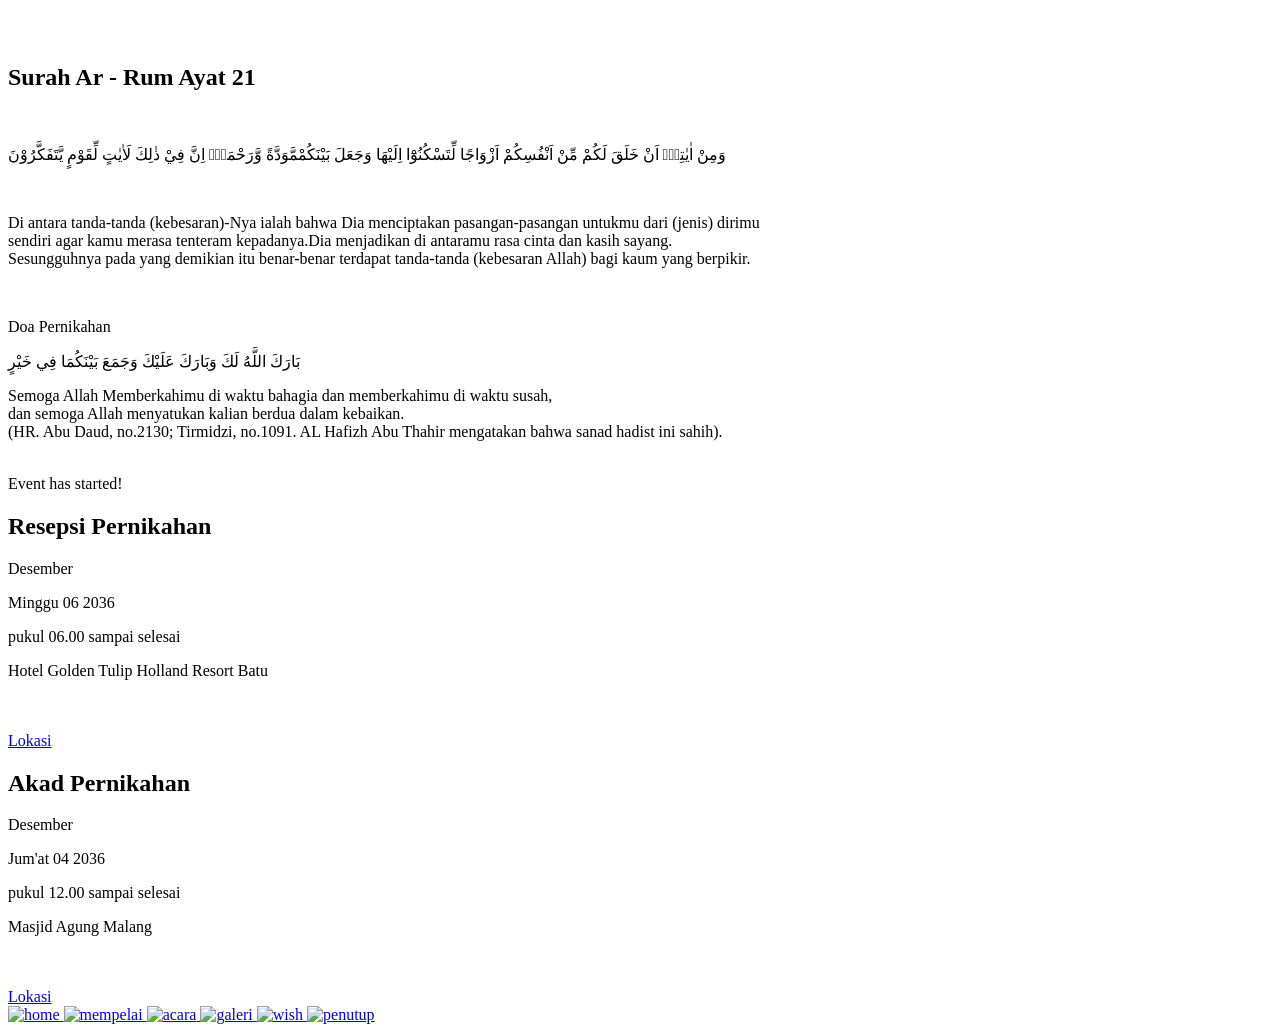
==== acara.html @ fcb103ec "Add files via upload" ====
<!DOCTYPE html>
<html lang="en">
<head>
    <meta charset="UTF-8">
    <meta name="viewport" content="width=device-width, initial-scale=1.0">
    <link rel="stylesheet" href="../style/acara.css">
    <title>acara</title>
</head>
<body>
    <div class="cover">
    <br><br><h2 class="judul1">Surah Ar - Rum Ayat 21</h2>
    <br><p class="isi2">وَمِنْ اٰيٰتِهٖٓ اَنْ خَلَقَ لَكُمْ مِّنْ اَنْفُسِكُمْ اَزْوَاجًا لِّتَسْكُنُوْٓا اِلَيْهَا وَجَعَلَ بَيْنَكُمْمَّوَدَّةً وَّرَحْمَةًۗ اِنَّ فِيْ ذٰلِكَ لَاٰيٰتٍ لِّقَوْمٍ يَّتَفَكَّرُوْنَ</p>
    <br><p class="isi3">Di antara tanda-tanda (kebesaran)-Nya ialah bahwa Dia menciptakan pasangan-pasangan untukmu dari (jenis) dirimu<br>sendiri agar kamu merasa tenteram kepadanya.Dia menjadikan di antaramu rasa cinta dan kasih sayang.<br>
        Sesungguhnya pada yang demikian itu benar-benar terdapat tanda-tanda (kebesaran Allah) bagi kaum yang berpikir.</p>
       <br> <p class="isi4">Doa Pernikahan</p>
        <p class="isi5">بَارَكَ اللَّهُ لَكَ وَبَارَكَ عَلَيْكَ وَجَمَعَ بَيْنَكُمَا فِي خَيْرٍ</p>
        <p class="isi6">Semoga Allah Memberkahimu di waktu bahagia dan memberkahimu di waktu susah,<br> dan semoga Allah menyatukan kalian berdua dalam kebaikan.
            <br>(HR. Abu Daud, no.2130; Tirmidzi, no.1091. AL Hafizh Abu Thahir mengatakan bahwa sanad hadist ini sahih).
        </p>
       <br> <div class="countdown">
            <div>
                <h1 id="days">0</h1>
                <p>Hari</p>
            </div>
            <div>
                <h1 id="hours">0</h1>
                <p>Jam</p>
            </div>
            <div>
                <h1 id="minutes">0</h1>
                <p>Menit</p>
            </div>
            <div>
                <h1 id="seconds">0</h1>
                <p>Detik</p>
            </div>
        </div>
    
        <script>
            // Set the date for the countdown (Example: December 31, 2024)
            var countdownDate = new Date("Dec 31, 2024 00:00:00").getTime();
    
            // Update the countdown every 1 second
            var countdownFunction = setInterval(function() {
    
                // Get today's date and time
                var now = new Date().getTime();
    
                // Find the distance between now and the countdown date
                var distance = countdownDate - now;
    
                // Time calculations for days, hours, minutes and seconds
                var days = Math.floor(distance / (1000 * 60 * 60 * 24));
                var hours = Math.floor((distance % (1000 * 60 * 60 * 24)) / (1000 * 60 * 60));
                var minutes = Math.floor((distance % (1000 * 60 * 60)) / (1000 * 60));
                var seconds = Math.floor((distance % (1000 * 60)) / 1000);
    
                // Display the result in the respective elements
                document.getElementById("days").innerHTML = days;
                document.getElementById("hours").innerHTML = hours;
                document.getElementById("minutes").innerHTML = minutes;
                document.getElementById("seconds").innerHTML = seconds;
    
                // If the countdown is over, write some text
                if (distance < 0) {
                    clearInterval(countdownFunction);
                    document.querySelector(".countdown").innerHTML = "Event has started!";
                }
            }, 1000);
        </script>

        <div class="ucapan">
            <div class="card">
                <h2 class="title">Resepsi Pernikahan</h2>
                <p class="month">Desember</p>
                <p class="date"><span>Minggu</span> <span>06</span> <span>2036</span></p>
                <p class="time">pukul 06.00 sampai selesai</p>
                <p class="location">Hotel Golden Tulip Holland Resort Batu</p>
                <br><br><a href="https://maps.app.goo.gl/HQJQtr1CmBP8fMeM9" target="_blank" class="location-link">
                    Lokasi  
                </a>
            </div>
            <div class="card">
                <h2 class="title">Akad Pernikahan</h2>
                <p class="month">Desember</p>
                <p class="date"><span>Jum'at</span> <span>04</span> <span>2036</span></p>
                <p class="time">pukul 12.00 sampai selesai</p>
                <p class="location">Masjid Agung Malang</p>
                <br><br><a href="https://maps.app.goo.gl/f2ziwEyZF9T9LDvr6" target="_blank" class="location-link">
                    Lokasi  
                </a>
                <audio id="audioPlayer" autoplay loop>
                    <source src="../assets/icon/Dystinct -La (Lyrics parole).mp3" type="audio/mpeg">
                </audio>
            
                <script>
                    const audio = document.getElementById('audioPlayer');
            
                    // Simpan posisi terakhir audio di localStorage
                    audio.addEventListener('timeupdate', function() {
                        localStorage.setItem('audioCurrentTime', audio.currentTime);
                    });
            
                    // Lanjutkan pemutaran audio dari posisi terakhir yang tersimpan
                    window.addEventListener('load', function() {
                        const savedTime = localStorage.getItem('audioCurrentTime');
                        if (savedTime) {
                            audio.currentTime = savedTime;
                        }
                        audio.play();
                    });
                </script>
        </div> 
    </div>
</div>
    <div class="latar">
        <a href="../index.html">
            <img src="../assets/icon/home.svg" alt="home">
        </a>
            <a href="../page/tombol.html">
                <img src="../assets/icon/mempelai.svg" alt="mempelai">
            </a>
               <a href="../page/acara.html" class="active">
                <img src="../assets/icon/acara.svg" alt="acara" class="ikon">
            </a>
                        <a href="../page/gambar.html">
                            <img src="../assets/icon/galerii.svg" alt="galeri">
                        </a>
                            <a href="../page/wish.html">
                                <img src="../assets/icon/wish.svg" alt="wish">
                            </a>
                               <a href="../page/penutup.html">
                                <img src="../assets/icon/penutup.svg" alt="penutup">
                            </a>
</body>
</html>
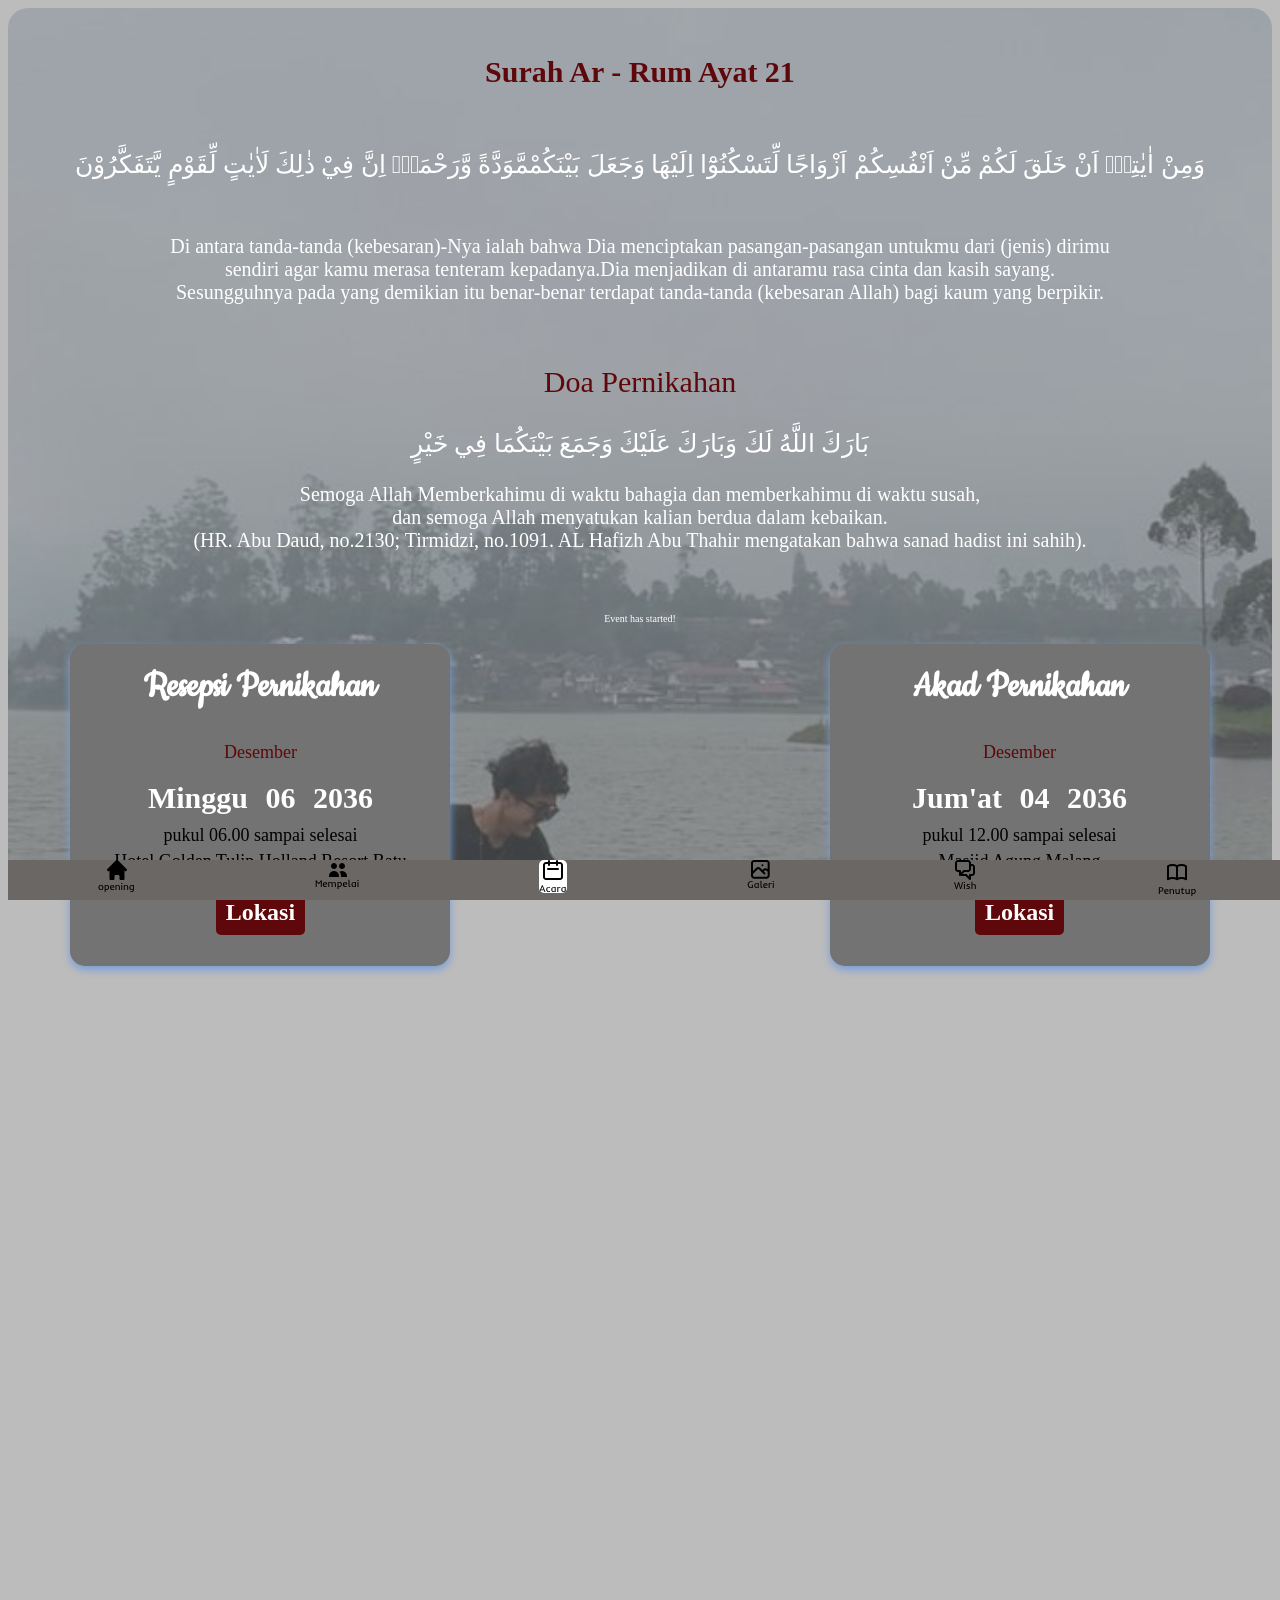
==== commit e6e5bfa7: "Add files via upload" ====
--- a/acara.html
+++ b/acara.html
@@ -3,10 +3,420 @@
 <head>
     <meta charset="UTF-8">
     <meta name="viewport" content="width=device-width, initial-scale=1.0">
-    <link rel="stylesheet" href="../style/acara.css">
+    <link rel="stylesheet" href="acara.css">
     <title>acara</title>
 </head>
 <body>
+    <style>
+        .body{
+    text-align: center;
+}
+
+.cover{
+    background-image: url(bacground1.jpeg);
+    background-position: center;
+    background-size: cover;
+    background-attachment: fixed;
+        font-family: inknut;
+        font-size: 10px;
+        color: #ffff;  
+        border-radius: 20px;
+        justify-content: center;
+        text-align: center;
+        width: 100%;
+        min-height: 280vh;
+}
+.cover::before {
+    content: '';
+    position: absolute;
+    top: 0;
+    left: 0;
+    width: 100%;
+    height: 280vh;
+    background-color: rgba(125, 123, 123, 0.5);
+    z-index: 0; 
+}
+.cover * {
+    position: relative;
+    z-index: 0;
+}
+.judul1{
+    font-size: 30px;
+    color: #5E080B;
+    
+}
+.isi2{
+    font-size: 25px;
+    animation: moveRightToLeft 3s ease-in-out forwards;
+}
+@keyframes moveRightToLeft {
+    0% {
+        left: 100%;
+    }
+    100% {
+        left: 0;
+    }
+}
+
+.isi3{
+    font-size: 20px;
+    animation: moveLeftToRight 3s ease-in-out forwards;
+}
+@keyframes moveLeftToRight {
+    0% {
+        right: 100%;
+    }
+    100% {
+        right: 0;
+    }
+}
+.isi4{
+    font-size: 30px;
+    color: #5E080B;
+}
+.isi5{
+    font-size: 25px;
+    animation: moveLeftToRight 3s ease-in-out forwards;
+}
+.isi6{
+    font-size: 20px;
+    animation: moveRightToLeft 3s ease-in-out forwards;
+}
+.countdown {
+    display: flex;
+    justify-content: center;
+    gap: 20px;
+    margin-top: 30px;
+}
+
+.countdown div {
+    background-color: #706f6f;
+    border-radius: 10px;
+    padding: 15px;
+    min-width: 60px;
+    text-align: center;
+}
+
+.countdown div h1 {
+    margin: 0;
+    font-size: 2em;
+}
+
+.countdown div p {
+    margin: 5px 0 0;
+    font-size: 1em;
+}
+
+.ucapan {
+    padding-top: 20px;
+    display: flex;
+    flex-direction: row;
+    justify-content: center;
+    gap: 30%;
+}
+.location-link {
+    font-size: 1.2rem;
+    color: rgb(255, 255, 255);
+    text-decoration: none;
+    background-color: #5E080B;
+    border-radius: 5px;
+    padding: 10px;
+    font-weight: bold;
+    animation: growShrink 2s ease-in-out forwards;
+
+}
+.location-link:hover {
+    text-decoration: underline;
+    background-color: #833436;
+}
+.location-link2 {
+    font-size: 1.2rem;
+    color: rgb(255, 255, 255);
+    text-decoration: none;
+    background-color: #5E080B;
+    border-radius: 5px;
+    padding: 10px;
+    font-weight: bold;
+}
+.location-link2:hover {
+    text-decoration: underline;
+    background-color: #833436;
+}
+.card {
+    background-color: #737373;
+    color: white;
+    width: 300px;
+    padding: 40px;
+    border-radius: 15px;
+    box-shadow: 0 4px 8px rgba(121, 158, 215, 10.10);
+    text-align: center;
+}
+
+.title {
+    color: #ffffff;
+    font-size: 40px;
+    margin-top: -20px;
+    animation: growShrink 2s ease-in-out infinite;
+
+}
+@keyframes growShrink {
+    0% {
+        font-size: 24px;
+    }
+    50% {
+        font-size: 40px;
+    }
+    100% {
+        font-size: 24px;
+    }
+}
+
+@font-face { font-family: cookie; src: url('Cookie-Regular.ttf');}
+.title{
+    font-family: cookie;
+}
+
+.month {
+    color: #5E080B;
+    font-size: 18px;
+}
+
+.date {
+    font-size: 30px;
+    font-weight: bold;
+    margin: 10px 0;
+}
+
+.time, .location {
+    color: rgb(0, 0, 0);
+    font-size: 18px;
+    margin: 5px 0;
+}
+
+.date span {
+    margin: 0 5px;
+}
+.latar{
+    display: flex;
+    justify-content: space-around;
+    position: fixed;
+    bottom: 0;
+    width: 100%;
+    background-color: #6A6764;
+}
+.ikon{
+    background-color: #ffff;
+    border-radius: 5px;
+}
+.latar a.active::before{
+    background-color: #ffff;
+    border-radius: 5px;
+    padding-bottom: 20px;
+}
+@media screen and (max-width: 768px){
+    .cover{
+        display: flex;
+        justify-content: center;
+        flex-direction: column;
+        width: 100%;
+
+    } .ucapan {
+        flex-direction: column;
+        gap: 15px;
+    }
+    .judul1{
+        margin-top: -500px;
+    }
+    .countdown div {
+        background-color: #706f6f;
+        border-radius: 10px;
+        padding: 5px;
+        min-width: 60px;
+        text-align: center;
+        box-shadow: 0 4px 8px rgba(121, 158, 215, 10.10);
+
+    }
+    .card{
+        margin-bottom: 100px;
+        padding: 35px;
+    }
+}
+body {
+    display: grid;
+    grid-template-columns: 1fr;
+    justify-content: center;
+    align-items: center;
+}
+.cover2{
+    background-image: url(bacground1.jpeg);
+    background-position: center;
+    background-size: cover;
+    background-attachment: fixed;
+    font-family: inknut;
+    font-size: 10px;
+    color: #5E080B;
+    justify-content: center;
+    text-align: center;
+    width: 100%;
+    height: 100%; 
+}
+.cover2::before {
+    content: '';
+    position: absolute;
+    top: 0;
+    left: 0;
+    width: 100%;
+    height: 150vh;
+    background-color: rgba(125, 123, 123, 0.5);
+    z-index: 0; 
+}
+.cover2 * {
+    position: relative;
+    z-index: 1;
+}
+
+.border1{
+        margin-top: 0;
+        max-width: 100%;
+        width: 90%;
+        animation: slideIn 3s ease-out;
+        margin-bottom: -20px;
+}
+@keyframes slideIn {
+    from {
+        opacity: 0;
+        transform: translateY(30px);
+    }
+    to {
+        opacity: 1;
+        transform: translateY(0);
+    }
+}
+
+.judul3{
+    margin-top: -140px;
+    font-size: 50px;
+}
+
+.pasangan-mempelai {
+    display: grid;
+    grid-template-columns: 1fr 1fr 1fr;
+    justify-content: center;
+    margin-top: 100px;
+    animation: fadeIn 2s ease-in-out forwards;
+}
+@keyframes fadeIn {
+    from {
+        opacity: 0;
+    }
+    to {
+        opacity: 1;
+    }
+}
+.nama1{
+    color: #5E080B;
+    font-size: 20px;
+    animation: moveRightToLeft 3s ease-in-out forwards;
+}
+@keyframes moveRightToLeft {
+    0% {
+        left: 100%;
+    }
+    100% {
+        left: 0;
+    }
+}
+.nama2{
+    color: #5E080B;
+    font-size: 20px;
+    animation: moveLeftToRight 3s ease-in-out forwards;
+}
+@keyframes moveLeftToRight {
+    0% {
+        right: 100%;
+    }
+    100% {
+        right: 0;
+    }
+}
+.dan{
+    font-size: 30px;
+    color: #ffff;
+    margin-bottom: 40px;
+}
+.borderr{
+    margin-top: 0;
+    max-width: 100%;
+    width: 90%;
+    animation: slideIn 3s ease-out;
+    margin-bottom: 20px;
+}
+@keyframes slideIn {
+    from {
+        opacity: 0;
+        transform: translateY(30px);
+    }
+    to {
+        opacity: 1;
+        transform: translateY(0);
+    }
+}
+.latar{
+    display: flex;
+    justify-content: space-around;
+    position: fixed;
+    bottom: 0;
+    width: 100%;
+    background-color: #6A6764;
+}
+.ikon{
+    background-color: #ffff;
+    border-radius: 5px;
+}
+.latar a.active::before{
+    background-color: #ffff;
+    border-radius: 5px;
+}
+@media screen and (max-width: 768px){
+    .cover2{
+        display: flex;
+        justify-content: center;
+        flex-direction: column;
+        width: 100%;
+        height: 100%;
+        margin: none;
+    }
+    .latar{
+        display: flex;
+        justify-content: space-around;
+        position: fixed;
+        bottom: 0;
+        width: 98%;
+        background-color: #6A6764;
+        margin: none;
+    }
+    .cover2::before{
+        height: 100%;
+        padding-bottom: 20%;
+        margin: none;
+    }
+    .border1{
+        margin-left: 20px;
+    }
+    .judul3{
+        margin-top: -80px;
+    }
+    .pasangan-mempelai{
+        flex-direction: column;
+        display: flex;
+        margin-top: 20px;
+    }
+    .borderr{
+        margin-left: 25px;
+        margin-bottom: 30px;
+    }
+}
+    </style>
     <div class="cover">
     <br><br><h2 class="judul1">Surah Ar - Rum Ayat 21</h2>
     <br><p class="isi2">وَمِنْ اٰيٰتِهٖٓ اَنْ خَلَقَ لَكُمْ مِّنْ اَنْفُسِكُمْ اَزْوَاجًا لِّتَسْكُنُوْٓا اِلَيْهَا وَجَعَلَ بَيْنَكُمْمَّوَدَّةً وَّرَحْمَةًۗ اِنَّ فِيْ ذٰلِكَ لَاٰيٰتٍ لِّقَوْمٍ يَّتَفَكَّرُوْنَ</p>
@@ -90,7 +500,7 @@
                     Lokasi  
                 </a>
                 <audio id="audioPlayer" autoplay loop>
-                    <source src="../assets/icon/Dystinct -La (Lyrics parole).mp3" type="audio/mpeg">
+                    <source src="Dystinct -La (Lyrics parole).mp3" type="audio/mpeg">
                 </audio>
             
                 <script>
@@ -114,23 +524,23 @@
     </div>
 </div>
     <div class="latar">
-        <a href="../index.html">
-            <img src="../assets/icon/home.svg" alt="home">
+        <a href="index.html">
+            <img src="home.svg" alt="home">
         </a>
-            <a href="../page/tombol.html">
-                <img src="../assets/icon/mempelai.svg" alt="mempelai">
+            <a href="tombol.html">
+                <img src="mempelai.svg" alt="mempelai">
             </a>
-               <a href="../page/acara.html" class="active">
-                <img src="../assets/icon/acara.svg" alt="acara" class="ikon">
+               <a href="acara.html" class="active">
+                <img src="acara.svg" alt="acara" class="ikon">
             </a>
-                        <a href="../page/gambar.html">
-                            <img src="../assets/icon/galerii.svg" alt="galeri">
+                        <a href="gambar.html">
+                            <img src="galerii.svg" alt="galeri">
                         </a>
-                            <a href="../page/wish.html">
-                                <img src="../assets/icon/wish.svg" alt="wish">
+                            <a href="wish.html">
+                                <img src="wish.svg" alt="wish">
                             </a>
-                               <a href="../page/penutup.html">
-                                <img src="../assets/icon/penutup.svg" alt="penutup">
+                               <a href="penutup.html">
+                                <img src="penutup.svg" alt="penutup">
                             </a>
 </body>
 </html>
--- a/acara.css
+++ b/acara.css
@@ -0,0 +1,233 @@
+.body{
+    text-align: center;
+}
+
+.cover{
+    background-image: url(../assets/foto/bacground1.jpeg);
+    background-position: center;
+    background-size: cover;
+    background-attachment: fixed;
+        font-family: inknut;
+        font-size: 10px;
+        color: #ffff;  
+        border-radius: 20px;
+        justify-content: center;
+        text-align: center;
+        width: 100%;
+        min-height: 280vh;
+}
+.cover::before {
+    content: '';
+    position: absolute;
+    top: 0;
+    left: 0;
+    width: 100%;
+    height: 280vh;
+    background-color: rgba(125, 123, 123, 0.5);
+    z-index: 0; 
+}
+.cover * {
+    position: relative;
+    z-index: 0;
+}
+.judul1{
+    font-size: 30px;
+    color: #5E080B;
+    
+}
+.isi2{
+    font-size: 25px;
+    animation: moveRightToLeft 3s ease-in-out forwards;
+}
+@keyframes moveRightToLeft {
+    0% {
+        left: 100%;
+    }
+    100% {
+        left: 0;
+    }
+}
+
+.isi3{
+    font-size: 20px;
+    animation: moveLeftToRight 3s ease-in-out forwards;
+}
+@keyframes moveLeftToRight {
+    0% {
+        right: 100%;
+    }
+    100% {
+        right: 0;
+    }
+}
+.isi4{
+    font-size: 30px;
+    color: #5E080B;
+}
+.isi5{
+    font-size: 25px;
+    animation: moveLeftToRight 3s ease-in-out forwards;
+}
+.isi6{
+    font-size: 20px;
+    animation: moveRightToLeft 3s ease-in-out forwards;
+}
+.countdown {
+    display: flex;
+    justify-content: center;
+    gap: 20px;
+    margin-top: 30px;
+}
+
+.countdown div {
+    background-color: #706f6f;
+    border-radius: 10px;
+    padding: 15px;
+    min-width: 60px;
+    text-align: center;
+}
+
+.countdown div h1 {
+    margin: 0;
+    font-size: 2em;
+}
+
+.countdown div p {
+    margin: 5px 0 0;
+    font-size: 1em;
+}
+
+.ucapan {
+    padding-top: 20px;
+    display: flex;
+    flex-direction: row;
+    justify-content: center;
+    gap: 30%;
+}
+.location-link {
+    font-size: 1.2rem;
+    color: rgb(255, 255, 255);
+    text-decoration: none;
+    background-color: #5E080B;
+    border-radius: 5px;
+    padding: 10px;
+    font-weight: bold;
+    animation: growShrink 2s ease-in-out forwards;
+
+}
+.location-link:hover {
+    text-decoration: underline;
+    background-color: #833436;
+}
+.location-link2 {
+    font-size: 1.2rem;
+    color: rgb(255, 255, 255);
+    text-decoration: none;
+    background-color: #5E080B;
+    border-radius: 5px;
+    padding: 10px;
+    font-weight: bold;
+}
+.location-link2:hover {
+    text-decoration: underline;
+    background-color: #833436;
+}
+.card {
+    background-color: #737373;
+    color: white;
+    width: 300px;
+    padding: 40px;
+    border-radius: 15px;
+    box-shadow: 0 4px 8px rgba(121, 158, 215, 10.10);
+    text-align: center;
+}
+
+.title {
+    color: #ffffff;
+    font-size: 40px;
+    margin-top: -20px;
+    animation: growShrink 2s ease-in-out infinite;
+
+}
+@keyframes growShrink {
+    0% {
+        font-size: 24px;
+    }
+    50% {
+        font-size: 40px;
+    }
+    100% {
+        font-size: 24px;
+    }
+}
+
+@font-face { font-family: cookie; src: url('../assets/font/Cookie-Regular.ttf');}
+.title{
+    font-family: cookie;
+}
+
+.month {
+    color: #5E080B;
+    font-size: 18px;
+}
+
+.date {
+    font-size: 30px;
+    font-weight: bold;
+    margin: 10px 0;
+}
+
+.time, .location {
+    color: rgb(0, 0, 0);
+    font-size: 18px;
+    margin: 5px 0;
+}
+
+.date span {
+    margin: 0 5px;
+}
+.latar{
+    display: flex;
+    justify-content: space-around;
+    position: fixed;
+    bottom: 0;
+    width: 100%;
+    background-color: #6A6764;
+}
+.ikon{
+    background-color: #ffff;
+    border-radius: 5px;
+}
+.latar a.active::before{
+    background-color: #ffff;
+    border-radius: 5px;
+    padding-bottom: 20px;
+}
+@media screen and (max-width: 768px){
+    .cover{
+        display: flex;
+        justify-content: center;
+        flex-direction: column;
+        width: 100%;
+
+    } .ucapan {
+        flex-direction: column;
+        gap: 15px;
+    }
+    .judul1{
+        margin-top: -500px;
+    }
+    .countdown div {
+        background-color: #706f6f;
+        border-radius: 10px;
+        padding: 5px;
+        min-width: 60px;
+        text-align: center;
+        box-shadow: 0 4px 8px rgba(121, 158, 215, 10.10);
+
+    }
+    .card{
+        margin-bottom: 100px;
+        padding: 35px;
+    }
+}
